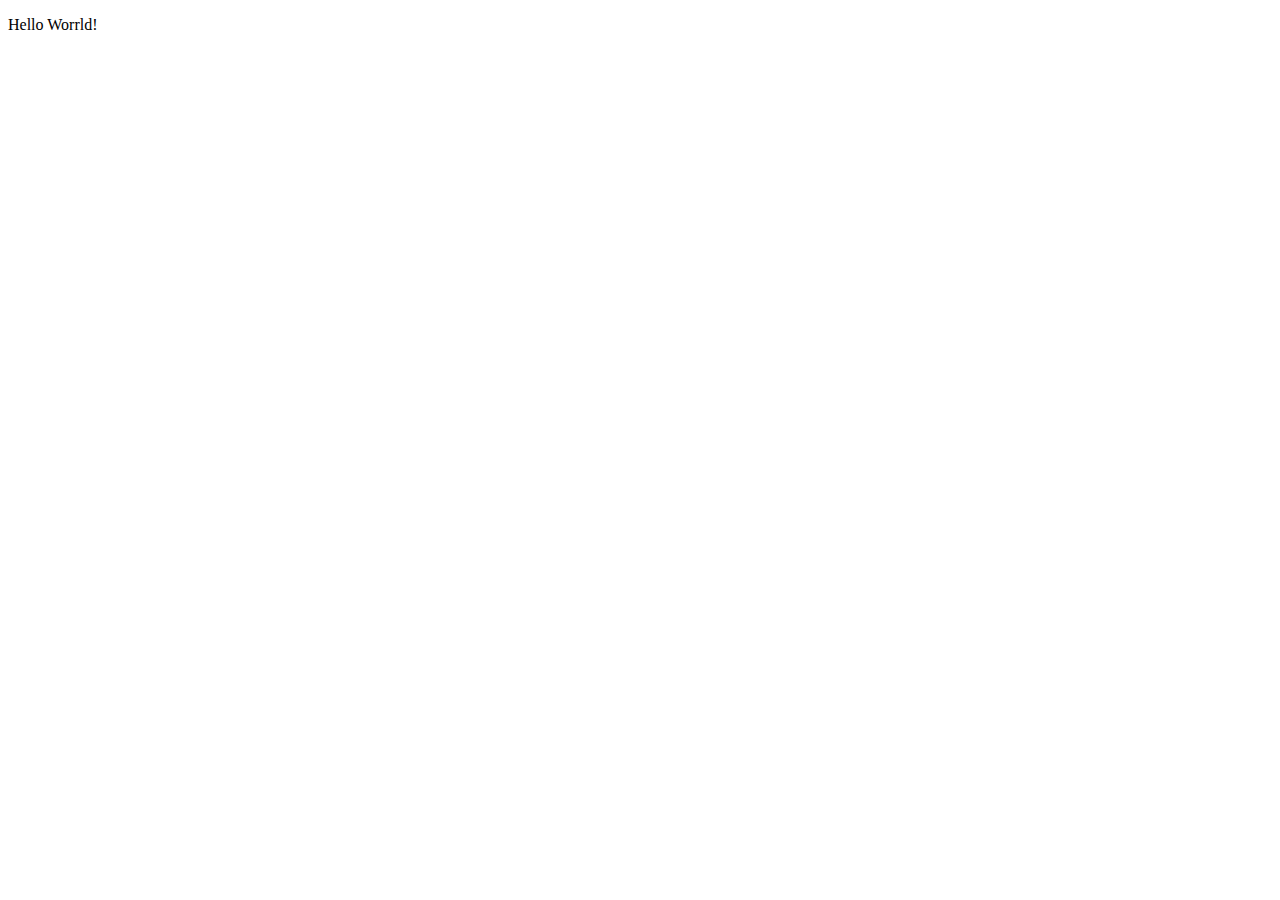
==== index.html @ 8627ba9c "First commit" ====
<!DOCTYPE html>
<html lang="en">
<head>
    <meta charset="UTF-8">
    <meta name="viewport" content="width=device-width, initial-scale=1.0">
    <title>Document</title>
</head>
<body>
    <p>Hello Worrld!</p>
    
</body>
</html>
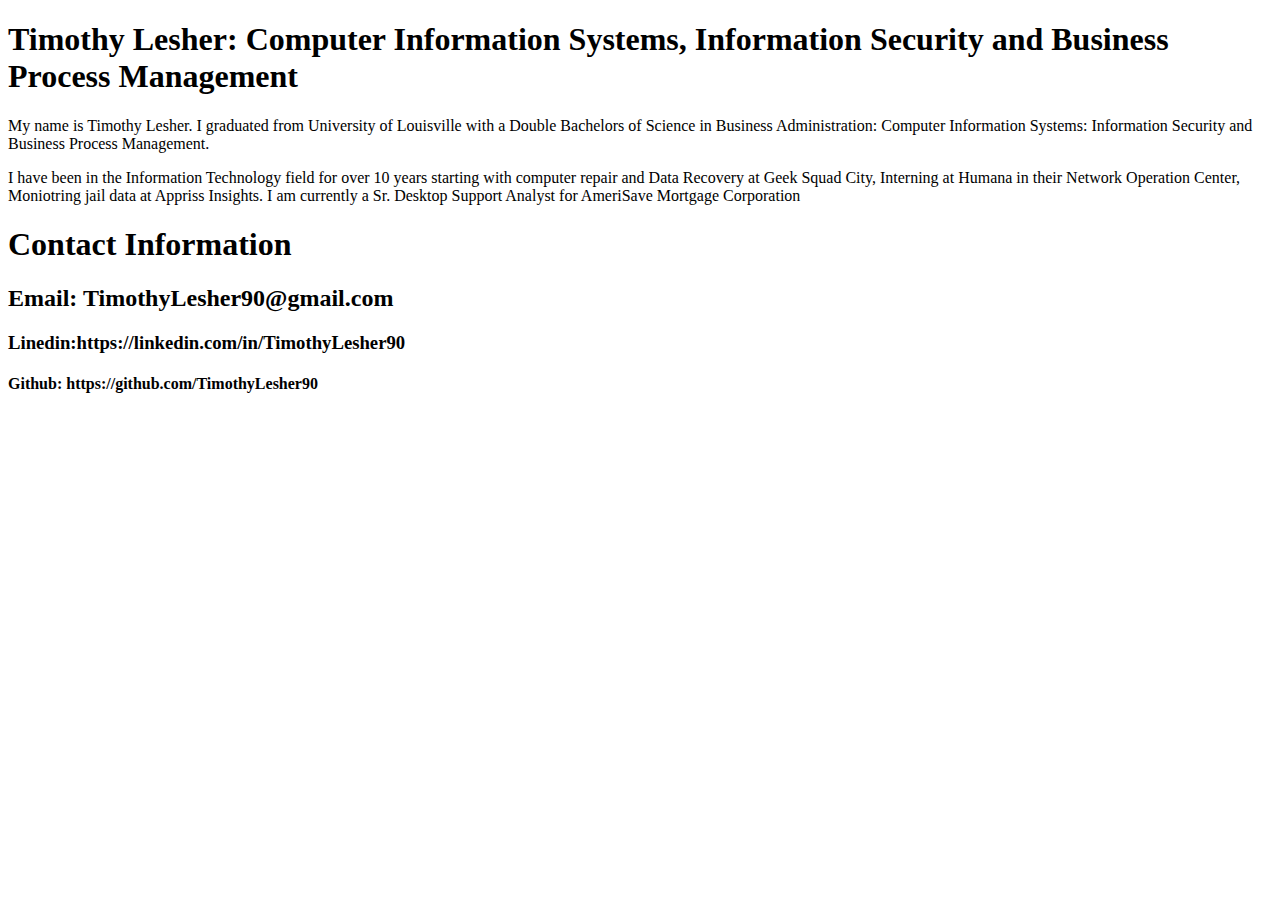
==== commit 15072b06: "2nd update" ====
--- a/index.html
+++ b/index.html
@@ -5,8 +5,18 @@
     <meta name="viewport" content="width=device-width, initial-scale=1.0">
     <title>Document</title>
 </head>
+<h1> Timothy Lesher: Computer Information Systems, Information Security and Business Process Management </h1>
+
 <body>
-    <p>Hello Worrld!</p>
+    <p>My name is Timothy Lesher. I graduated from University of Louisville with a Double Bachelors of Science in Business Administration: Computer Information Systems: Information Security and Business Process Management. </p>
+    <p1> I have been in the Information Technology field for over 10 years starting with computer repair and Data Recovery at Geek Squad City, Interning at Humana in their Network Operation Center, Moniotring jail data at Appriss Insights. </p1>
+    <p2> I am currently a Sr. Desktop Support Analyst for AmeriSave Mortgage Corporation</p2>
     
 </body>
+<footer>
+    <h1>Contact Information</h1>
+    <h2>Email: TimothyLesher90@gmail.com</h2>
+    <h3>Linedin:https://linkedin.com/in/TimothyLesher90 </h3>
+    <h4>Github: https://github.com/TimothyLesher90 </h4>
+</footer>
 </html>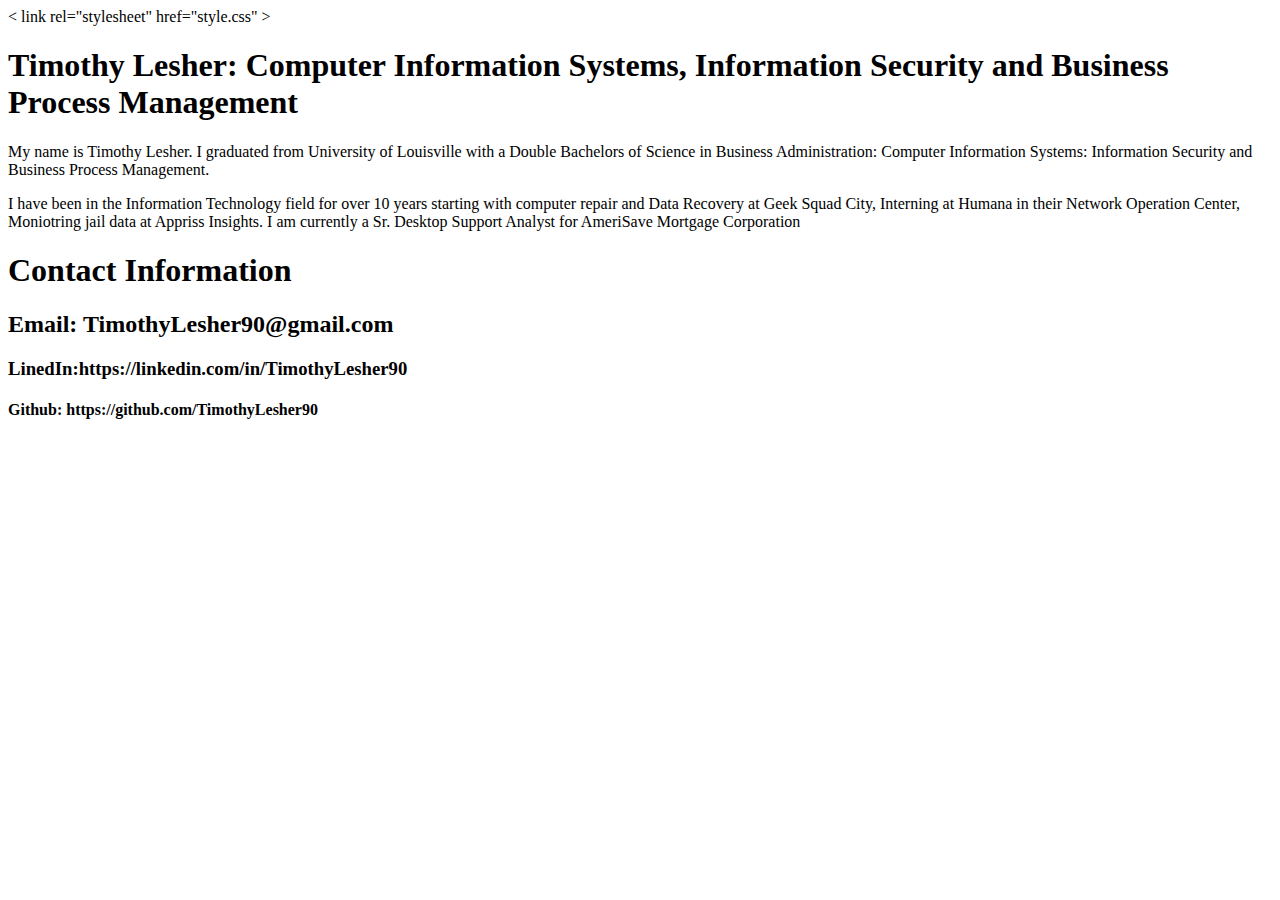
==== commit 1e799c98: "More updates" ====
--- a/index.html
+++ b/index.html
@@ -2,7 +2,9 @@
 <html lang="en">
 <head>
     <meta charset="UTF-8">
+    <title> Timothy Lesher Portfolio</title>
     <meta name="viewport" content="width=device-width, initial-scale=1.0">
+    < link rel="stylesheet" href="style.css" >
     <title>Document</title>
 </head>
 <h1> Timothy Lesher: Computer Information Systems, Information Security and Business Process Management </h1>
@@ -16,7 +18,7 @@
 <footer>
     <h1>Contact Information</h1>
     <h2>Email: TimothyLesher90@gmail.com</h2>
-    <h3>Linedin:https://linkedin.com/in/TimothyLesher90 </h3>
+    <h3>LinedIn:https://linkedin.com/in/TimothyLesher90 </h3>
     <h4>Github: https://github.com/TimothyLesher90 </h4>
 </footer>
 </html>